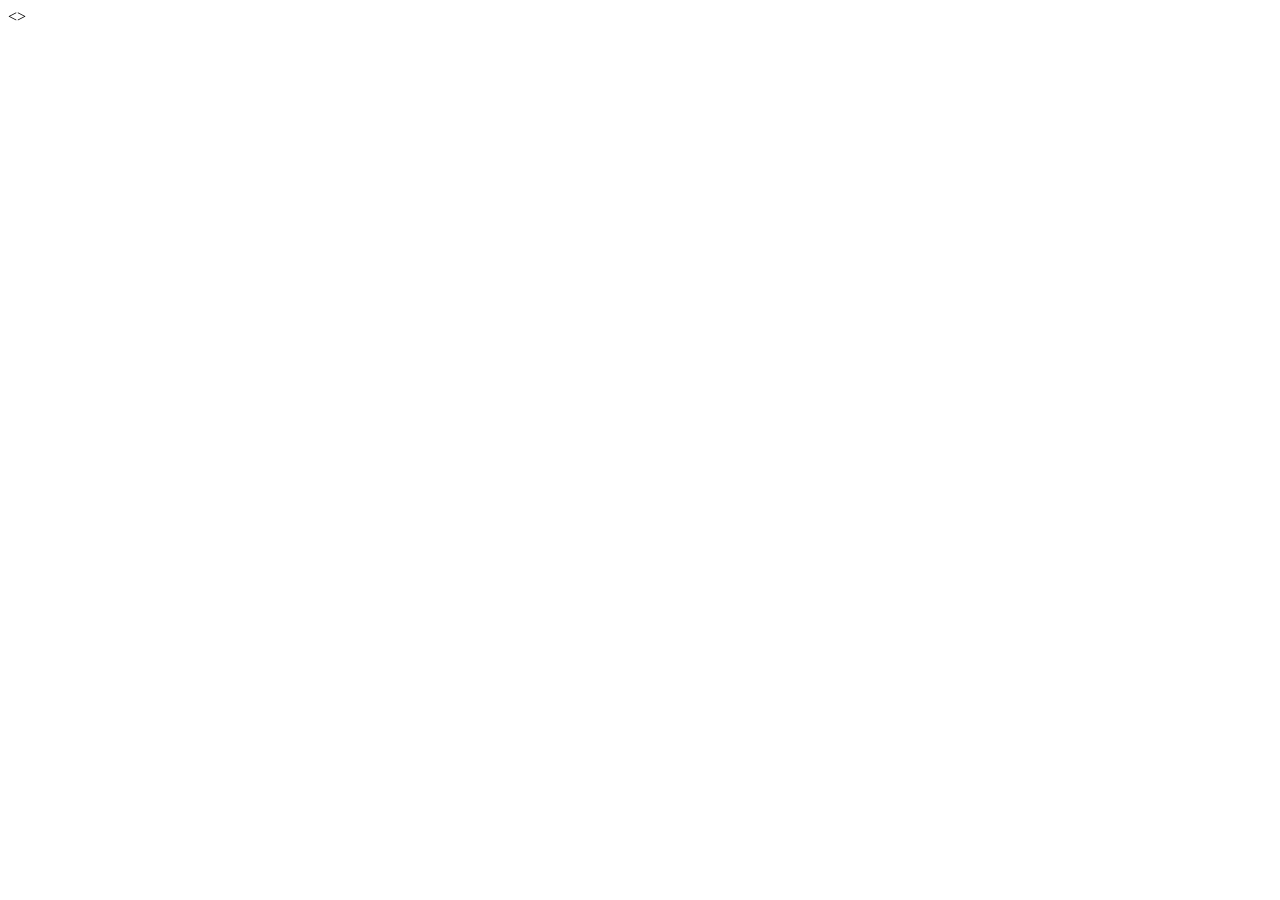
==== index.html @ 9f2db67f "proceso tp final" ====
<!DOCTYPE html>
<html lang="es">
    <head>
        <meta charset="UTF-8">
        <meta name="viewport" content="width=device-width, initial-scale=1.0">
        <title>El mundo del deporte</title>
        <>
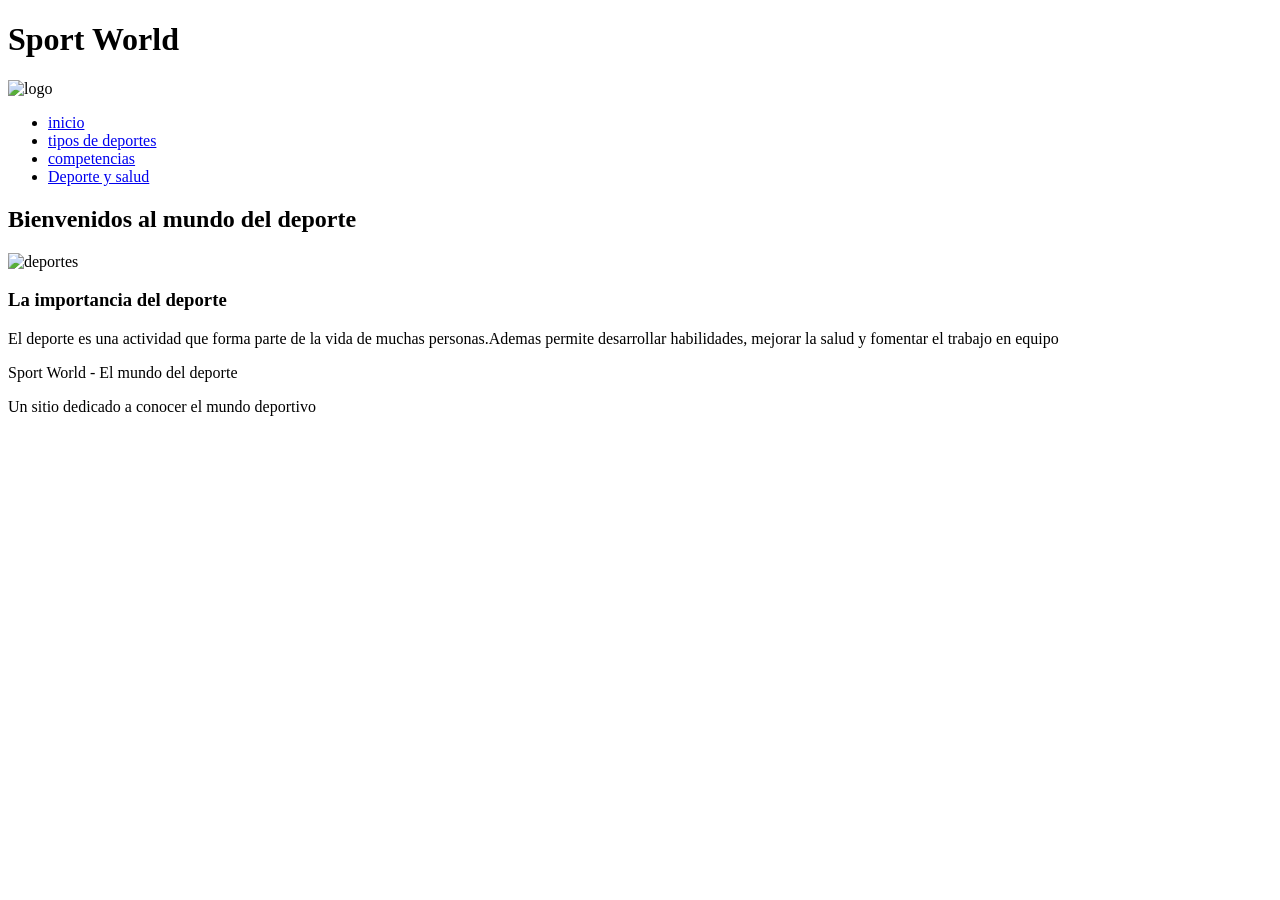
==== commit f5b86039: "inicio terminado" ====
--- a/index.html
+++ b/index.html
@@ -4,4 +4,32 @@
         <meta charset="UTF-8">
         <meta name="viewport" content="width=device-width, initial-scale=1.0">
         <title>El mundo del deporte</title>
-        <>+        </head>
+      <body>
+       <header>
+        <h1>Sport World</h1>
+<img src="https://img.magnific.com/foto-gratis/herramientas-deportivas_53876-138077.jpg?semt=ais_hybrid&w=740&q=80" alt="logo">
+</header>
+<nav>
+    <ul>
+        <li><a href="index.html">inicio</a></li>
+        <li><a href="tipos.html">tipos de deportes</a></li>
+        <li><a href="competencias.html">competencias</a></li>
+        <li><a href="salud.html">Deporte y salud</a></li>
+        </ul>
+        </nav>
+        <main>
+            <section>
+                <h2>Bienvenidos al mundo del deporte</h2>
+                <img src="https://encrypted-tbn0.gstatic.com/images?q=tbn:ANd9GcSj-AMVeoo7wsbCyRq3lX1s3j5vljAx9bfD1FnckfJ0aA&s=10" alt="deportes">
+                <article>
+                    <h3>La importancia del deporte</h3>
+                    <p>El deporte es una actividad que forma parte de la vida de muchas personas.Ademas permite desarrollar habilidades, mejorar la salud y fomentar el trabajo en equipo</p>
+                </article>
+                </section>
+        </main>
+        <footer>
+            <p>Sport World - El mundo del deporte</p>
+            <p>Un sitio dedicado a conocer el mundo deportivo</p>
+        </footer>
+
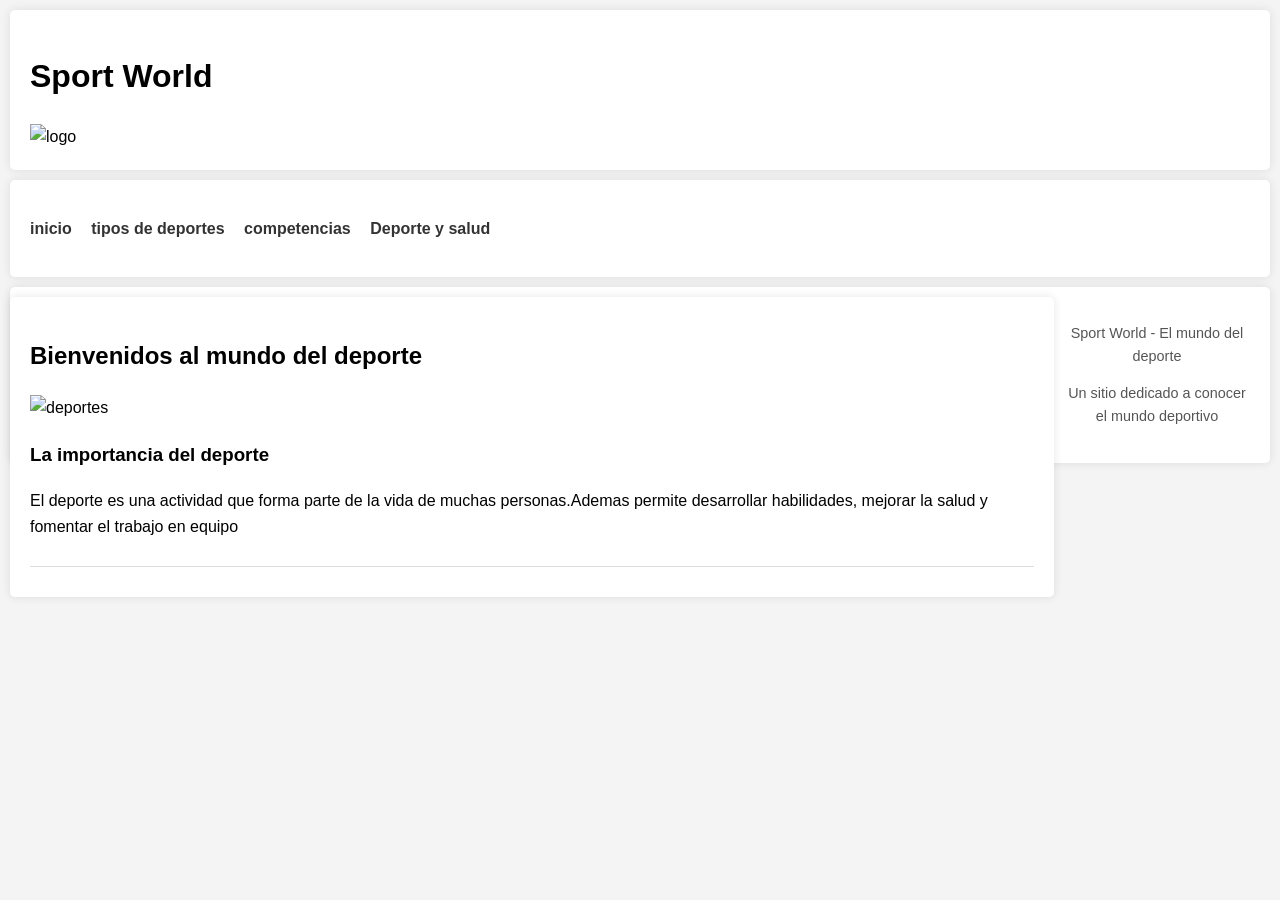
==== commit b181aad5: "final index" ====
--- a/index.html
+++ b/index.html
@@ -4,6 +4,7 @@
         <meta charset="UTF-8">
         <meta name="viewport" content="width=device-width, initial-scale=1.0">
         <title>El mundo del deporte</title>
+        <link rel="stylesheet" href="style.css">
         </head>
       <body>
        <header>
--- a/style.css
+++ b/style.css
@@ -0,0 +1,70 @@
+ {
+    box-sizing: border-box;
+}
+
+body {
+    font-family: Arial, sans-serif;
+    line-height: 1.6;
+    margin: 0;
+    padding: 0;
+    background-color: #f4f4f4;
+}
+
+header, nav, main, aside, footer {
+    padding: 20px;
+    margin: 10px;
+    background: white;
+    border-radius: 5px;
+    box-shadow: 0 0 10px rgba(0, 0, 0, 0.1);
+}
+
+nav ul {
+    list-style: none;
+    padding: 0;
+}
+
+nav ul li {
+    display: inline;
+    margin-right: 15px;
+}
+
+nav a {
+    text-decoration: none;
+    color: #333;
+    font-weight: bold;
+}
+
+main, aside{
+    float: left;
+}
+
+main {
+    width: calc(80% - 20px); /* Resto 20px para que no colapse por el margin-left y margin-rigth */
+}
+
+aside {
+    width: calc(20% - 20px); /* Resto 20px para que no colapse por el margin-left y margin-rigth */
+    background: #ddd;
+}
+
+section {
+    display: flex;
+    flex-direction: column;
+}
+
+article {
+    border-bottom: 1px solid #ddd;
+    padding-bottom: 10px;
+    margin-bottom: 10px;
+}
+
+article img {
+    width: 300px;
+    height: 300px;
+}
+
+footer {
+    text-align: center;
+    font-size: 0.9em;
+    color: #555;
+}
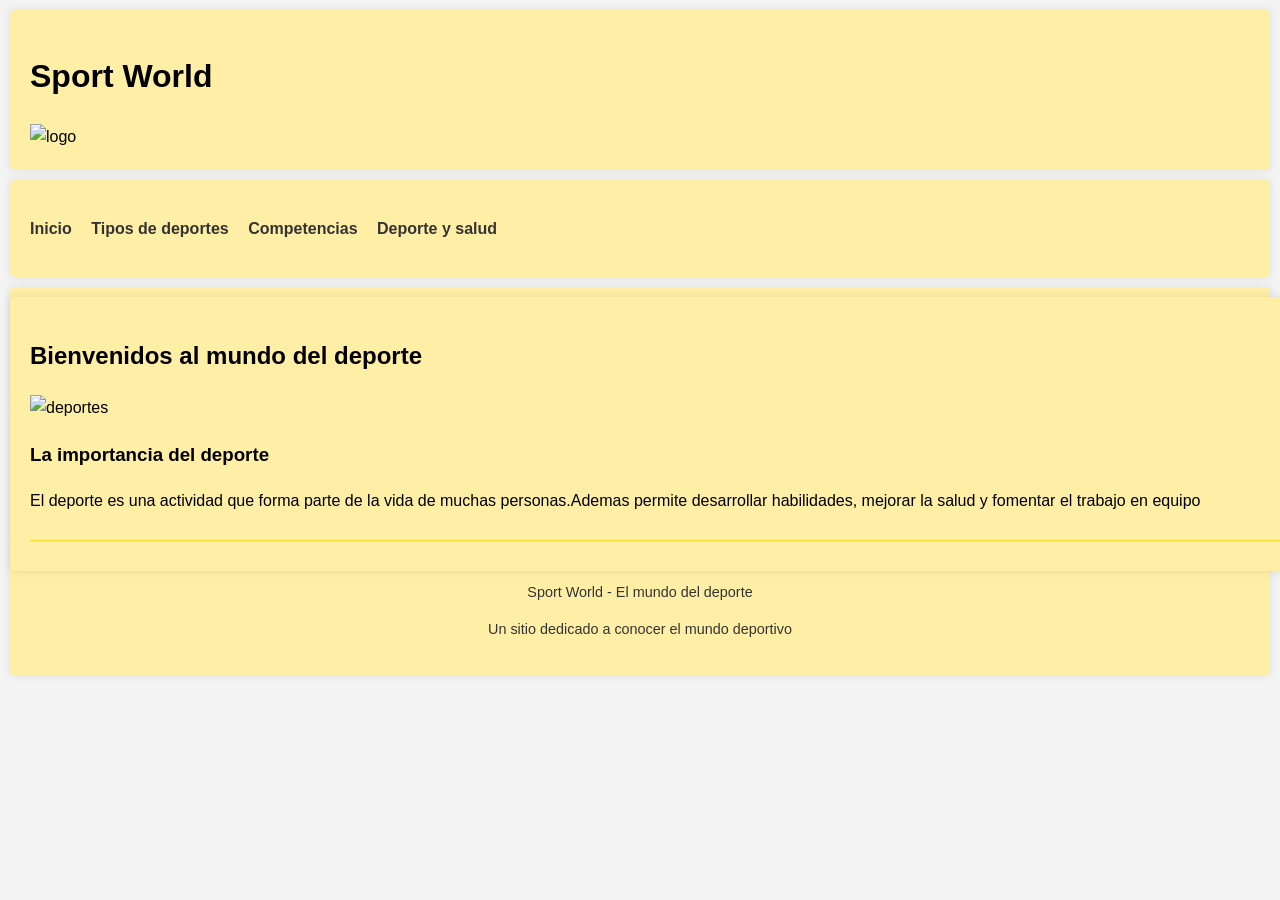
==== commit c7fa6db7: "VERSION FINAL" ====
--- a/index.html
+++ b/index.html
@@ -13,9 +13,9 @@
 </header>
 <nav>
     <ul>
-        <li><a href="index.html">inicio</a></li>
-        <li><a href="tipos.html">tipos de deportes</a></li>
-        <li><a href="competencias.html">competencias</a></li>
+        <li><a href="index.html">Inicio</a></li>
+        <li><a href="tipos.html">Tipos de deportes</a></li>
+        <li><a href="competencias.html">Competencias</a></li>
         <li><a href="salud.html">Deporte y salud</a></li>
         </ul>
         </nav>
--- a/style.css
+++ b/style.css
@@ -13,7 +13,7 @@
 header, nav, main, aside, footer {
     padding: 20px;
     margin: 10px;
-    background: white;
+    background: #ffefa6;
     border-radius: 5px;
     box-shadow: 0 0 10px rgba(0, 0, 0, 0.1);
 }
@@ -30,21 +30,13 @@
 
 nav a {
     text-decoration: none;
-    color: #333;
+    color: #333333;
     font-weight: bold;
 }
 
-main, aside{
+main {
     float: left;
-}
-
-main {
-    width: calc(80% - 20px); /* Resto 20px para que no colapse por el margin-left y margin-rigth */
-}
-
-aside {
-    width: calc(20% - 20px); /* Resto 20px para que no colapse por el margin-left y margin-rigth */
-    background: #ddd;
+    width: calc(100% - 20px); /* Resto 20px para que no colapse por el margin-left y margin-rigth */
 }
 
 section {
@@ -53,7 +45,7 @@
 }
 
 article {
-    border-bottom: 1px solid #ddd;
+    border-bottom: 1px solid #ffd52f;
     padding-bottom: 10px;
     margin-bottom: 10px;
 }
@@ -66,5 +58,5 @@
 footer {
     text-align: center;
     font-size: 0.9em;
-    color: #555;
+    color: #333333;
 }
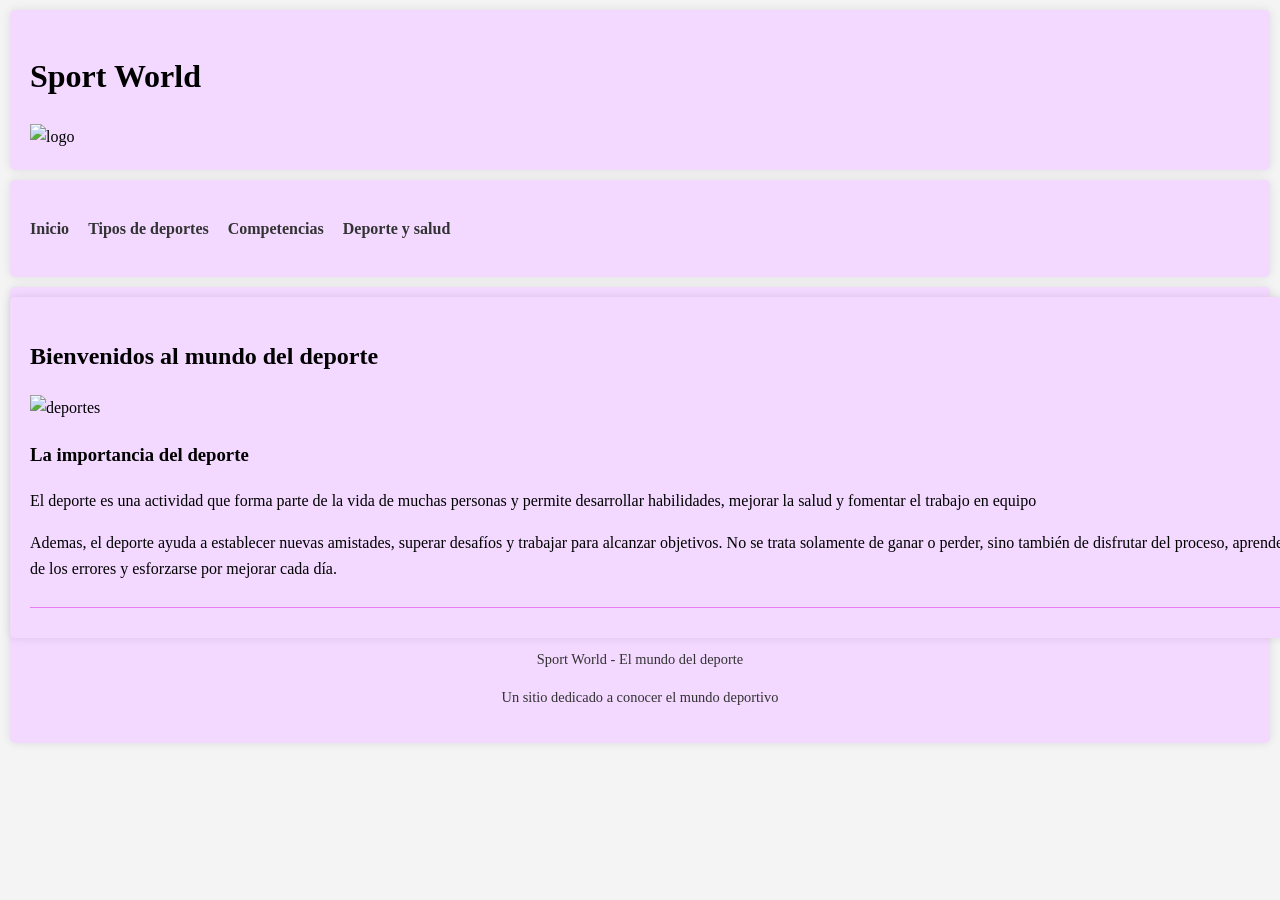
==== commit 9b50014f: "tp terminado ultima version" ====
--- a/index.html
+++ b/index.html
@@ -25,7 +25,8 @@
                 <img src="https://encrypted-tbn0.gstatic.com/images?q=tbn:ANd9GcSj-AMVeoo7wsbCyRq3lX1s3j5vljAx9bfD1FnckfJ0aA&s=10" alt="deportes">
                 <article>
                     <h3>La importancia del deporte</h3>
-                    <p>El deporte es una actividad que forma parte de la vida de muchas personas.Ademas permite desarrollar habilidades, mejorar la salud y fomentar el trabajo en equipo</p>
+                    <p>El deporte es una actividad que forma parte de la vida de muchas personas y permite desarrollar habilidades, mejorar la salud y fomentar el trabajo en equipo</p>
+                    <p>Ademas, el deporte ayuda a establecer nuevas amistades, superar desafíos y trabajar para alcanzar objetivos. No se trata solamente de ganar o perder, sino también de disfrutar del proceso, aprender de los errores y esforzarse por mejorar cada día.</p>
                 </article>
                 </section>
         </main>
--- a/style.css
+++ b/style.css
@@ -3,7 +3,7 @@
 }
 
 body {
-    font-family: Arial, sans-serif;
+    font-family: Georgia, 'Times New Roman', Times, serif;
     line-height: 1.6;
     margin: 0;
     padding: 0;
@@ -13,7 +13,7 @@
 header, nav, main, aside, footer {
     padding: 20px;
     margin: 10px;
-    background: #ffefa6;
+    background: #f3d8ff;
     border-radius: 5px;
     box-shadow: 0 0 10px rgba(0, 0, 0, 0.1);
 }
@@ -45,7 +45,7 @@
 }
 
 article {
-    border-bottom: 1px solid #ffd52f;
+    border-bottom: 1px solid #e87cf1;
     padding-bottom: 10px;
     margin-bottom: 10px;
 }
